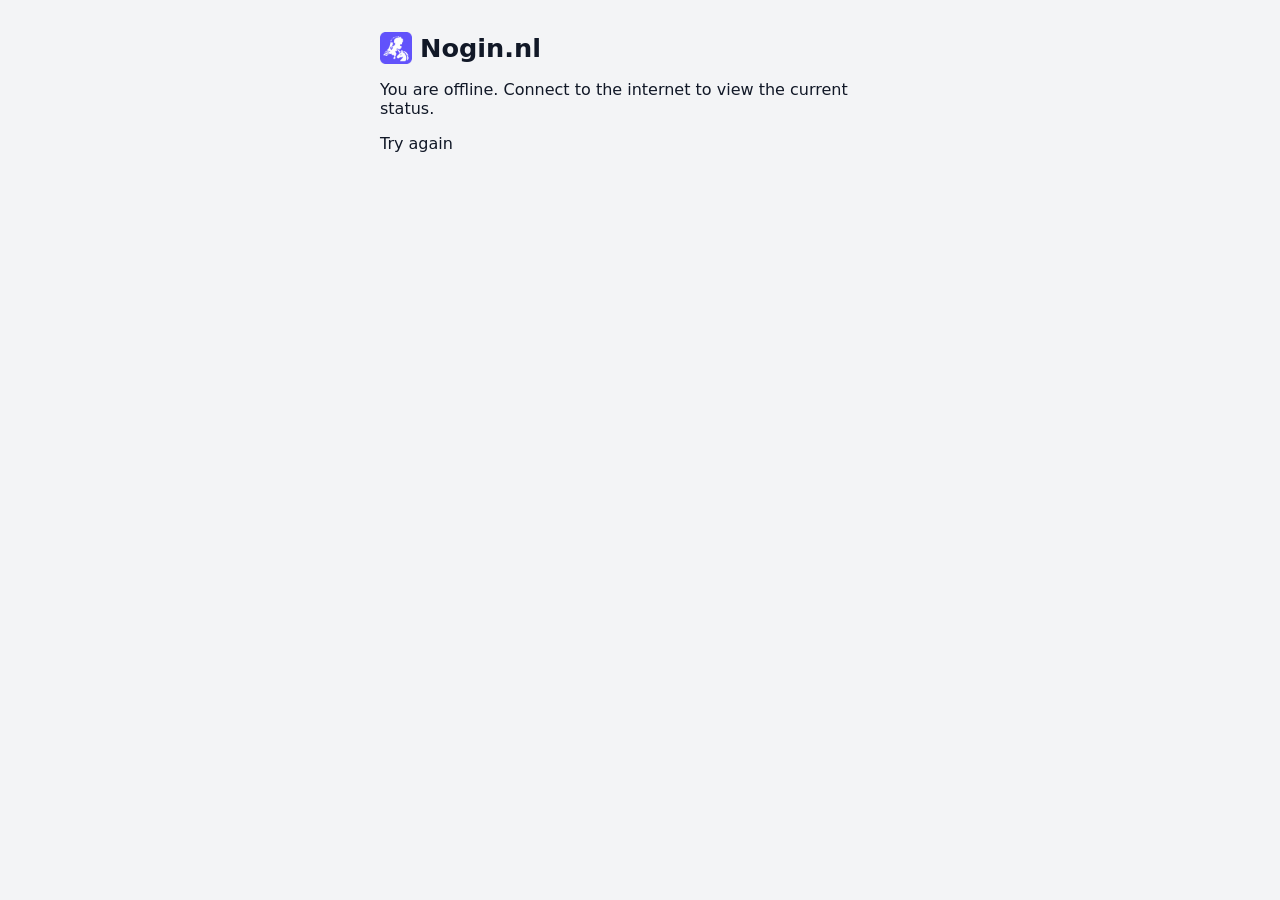
==== assets/offline.html @ 8582860b "added PWA + fix transparency of icons" ====
<!doctype html>
<html lang="en">
<head>
    <meta charset="utf-8">
    <meta name="viewport" content="width=device-width, initial-scale=1">
    <meta name="theme-color" content="#6150ff">
    <title>Offline — Nogin.nl</title>
    <link rel="icon" href="/assets/favicon.ico" type="image/x-icon">
    <link rel="stylesheet" href="/assets/css/index.css">
</head>
<body>
<main>
    <h1><img src="/assets/icon-192.png" alt="" width="32" height="32"> Nogin.nl</h1>
    <p>You are offline. Connect to the internet to view the current status.</p>
    <p><a href="" onclick="window.location.reload(); return false;">Try again</a></p>
</main>
</body>
</html>
---- assets/css/index.css ----
:root {
    --background: #f3f4f6;
    --surface: #ffffff;
    --text: #111827;
    --muted: #6b7280;
    --border: #e5e7eb;
    --green: #16a34a;
    --gray: #9ca3af;
    --focus: #2563eb;
}

* {
    box-sizing: border-box;
}

body {
    margin: 0;
    padding: 0.75rem;
    background: var(--background);
    color: var(--text);
    font-family: system-ui, sans-serif;
}

main {
    width: 100%;
    max-width: 520px;
    margin: 0 auto;
}

h1 {
    display: flex;
    align-items: center;
    gap: 0.5rem;
    margin: 0 0 0.75rem;
    font-size: 1.4rem;
}

h1 img {
    flex-shrink: 0;
}

.table-wrapper {
    overflow: hidden;
    background: var(--surface);
    border: 1px solid var(--border);
    border-radius: 0.6rem;
}

table {
    width: 100%;
    border-collapse: collapse;
}

th,
td {
    padding: 0.7rem 0.8rem;
    text-align: left;
    border-bottom: 1px solid var(--border);
}

th {
    color: var(--muted);
    font-size: 0.75rem;
    font-weight: 600;
    text-transform: uppercase;
    letter-spacing: 0.04em;
}

tbody tr:last-child td {
    border-bottom: 0;
}

.status-cell {
    width: 1%;
    white-space: nowrap;
    text-align: right;
}

.status-text {
    margin-right: 0.5rem;
    color: var(--muted);
    font-size: 0.8rem;
}

.switch {
    position: relative;
    display: inline-block;
    width: 46px;
    height: 27px;
    vertical-align: middle;
}

.switch input {
    width: 1px;
    height: 1px;
    opacity: 0;
}

.slider {
    position: absolute;
    inset: 0;
    cursor: pointer;
    background: var(--gray);
    border-radius: 999px;
    transition: background 0.2s ease;
}

.slider::before {
    content: "";
    position: absolute;
    width: 21px;
    height: 21px;
    top: 3px;
    left: 3px;
    background: #fff;
    border-radius: 50%;
    box-shadow: 0 1px 3px rgb(0 0 0 / 30%);
    transition: transform 0.2s ease;
}

input:checked + .slider {
    background: var(--green);
}

input:checked + .slider::before {
    transform: translateX(19px);
}

input:focus-visible + .slider {
    outline: 3px solid var(--focus);
    outline-offset: 2px;
}

input:disabled + .slider {
    cursor: wait;
    opacity: 0.55;
}

.connection-status {
    margin: 0.6rem 0 0;
    color: var(--muted);
    font-size: 0.75rem;
    text-align: center;
}

@media (min-width: 600px) {
    body {
        padding: 2rem 1rem;
    }

    h1 {
        font-size: 1.6rem;
    }

    th,
    td {
        padding: 0.8rem 1rem;
    }
}
a {
    color: inherit;
    text-decoration: none;
}
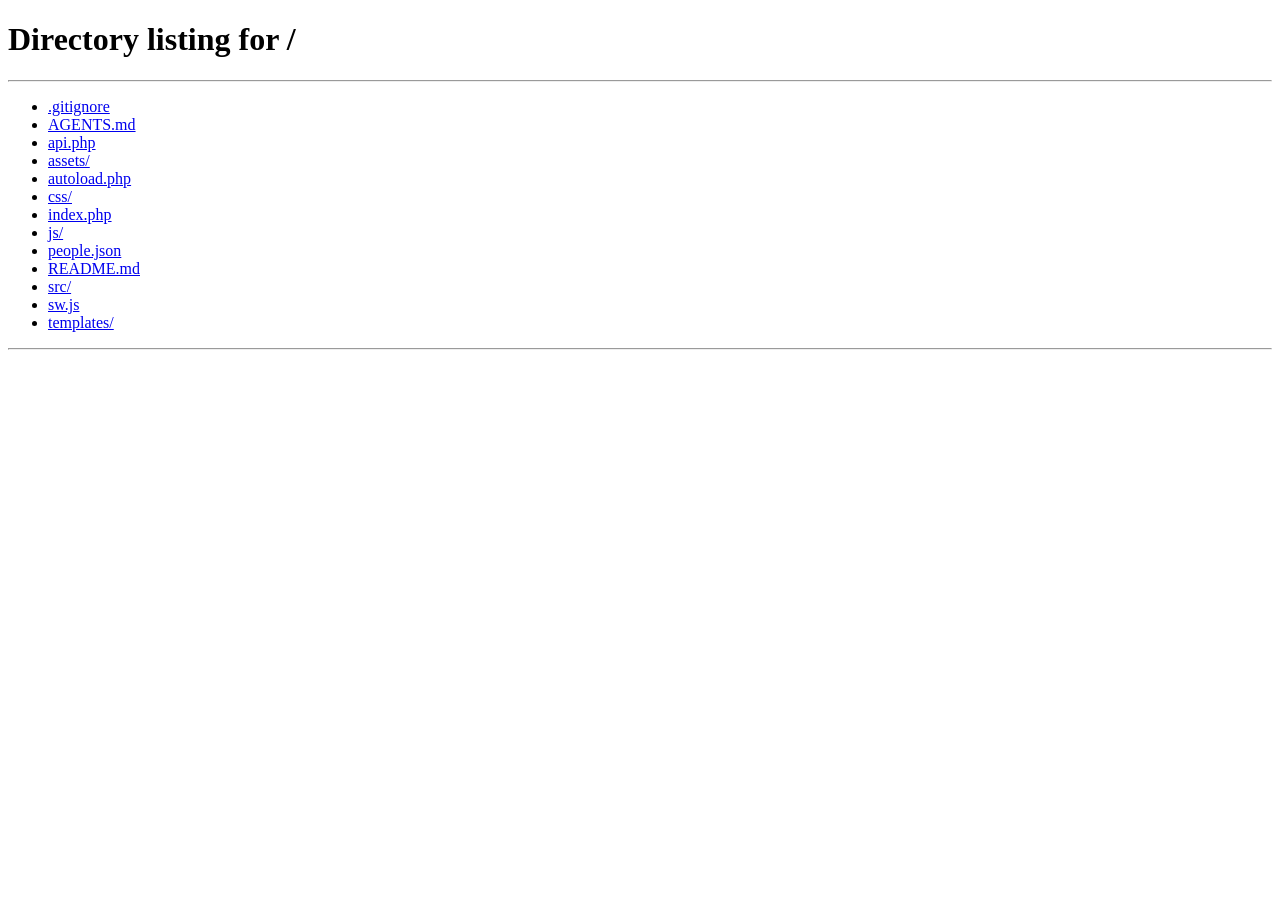
==== commit 97bcdea9: "auto reload on offline page" ====
--- a/assets/offline.html
+++ b/assets/offline.html
@@ -7,12 +7,14 @@
     <title>Offline — Nogin.nl</title>
     <link rel="icon" href="/assets/favicon.ico" type="image/x-icon">
     <link rel="stylesheet" href="/assets/css/index.css">
+    <script src="/assets/js/offline.js?v=2" defer></script>
 </head>
 <body>
 <main>
     <h1><img src="/assets/icon-192.png" alt="" width="32" height="32"> Nogin.nl</h1>
     <p>You are offline. Connect to the internet to view the current status.</p>
-    <p><a href="" onclick="window.location.reload(); return false;">Try again</a></p>
+    <p><button id="retry" type="button">Try again</button></p>
+    <p id="retry-status" role="status" aria-live="polite">We will reconnect automatically when this page is available again.</p>
 </main>
 </body>
 </html>
